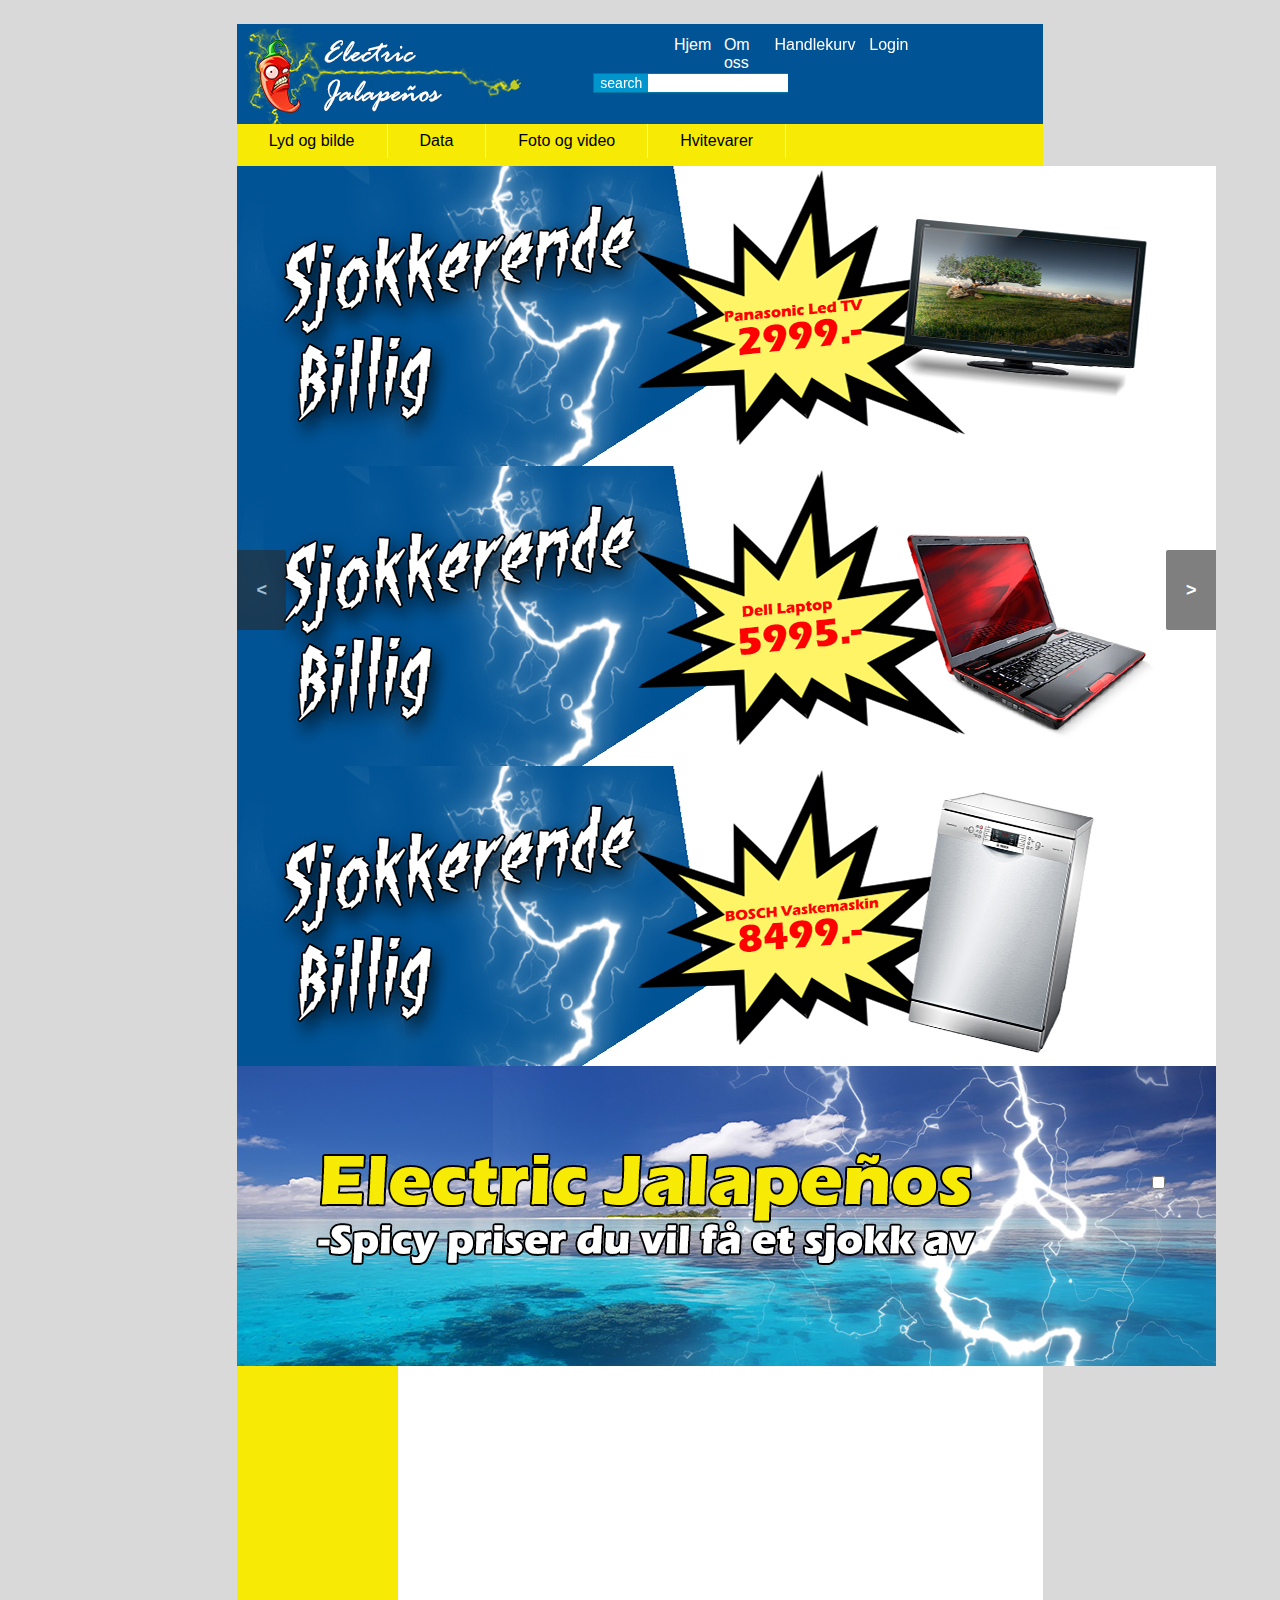
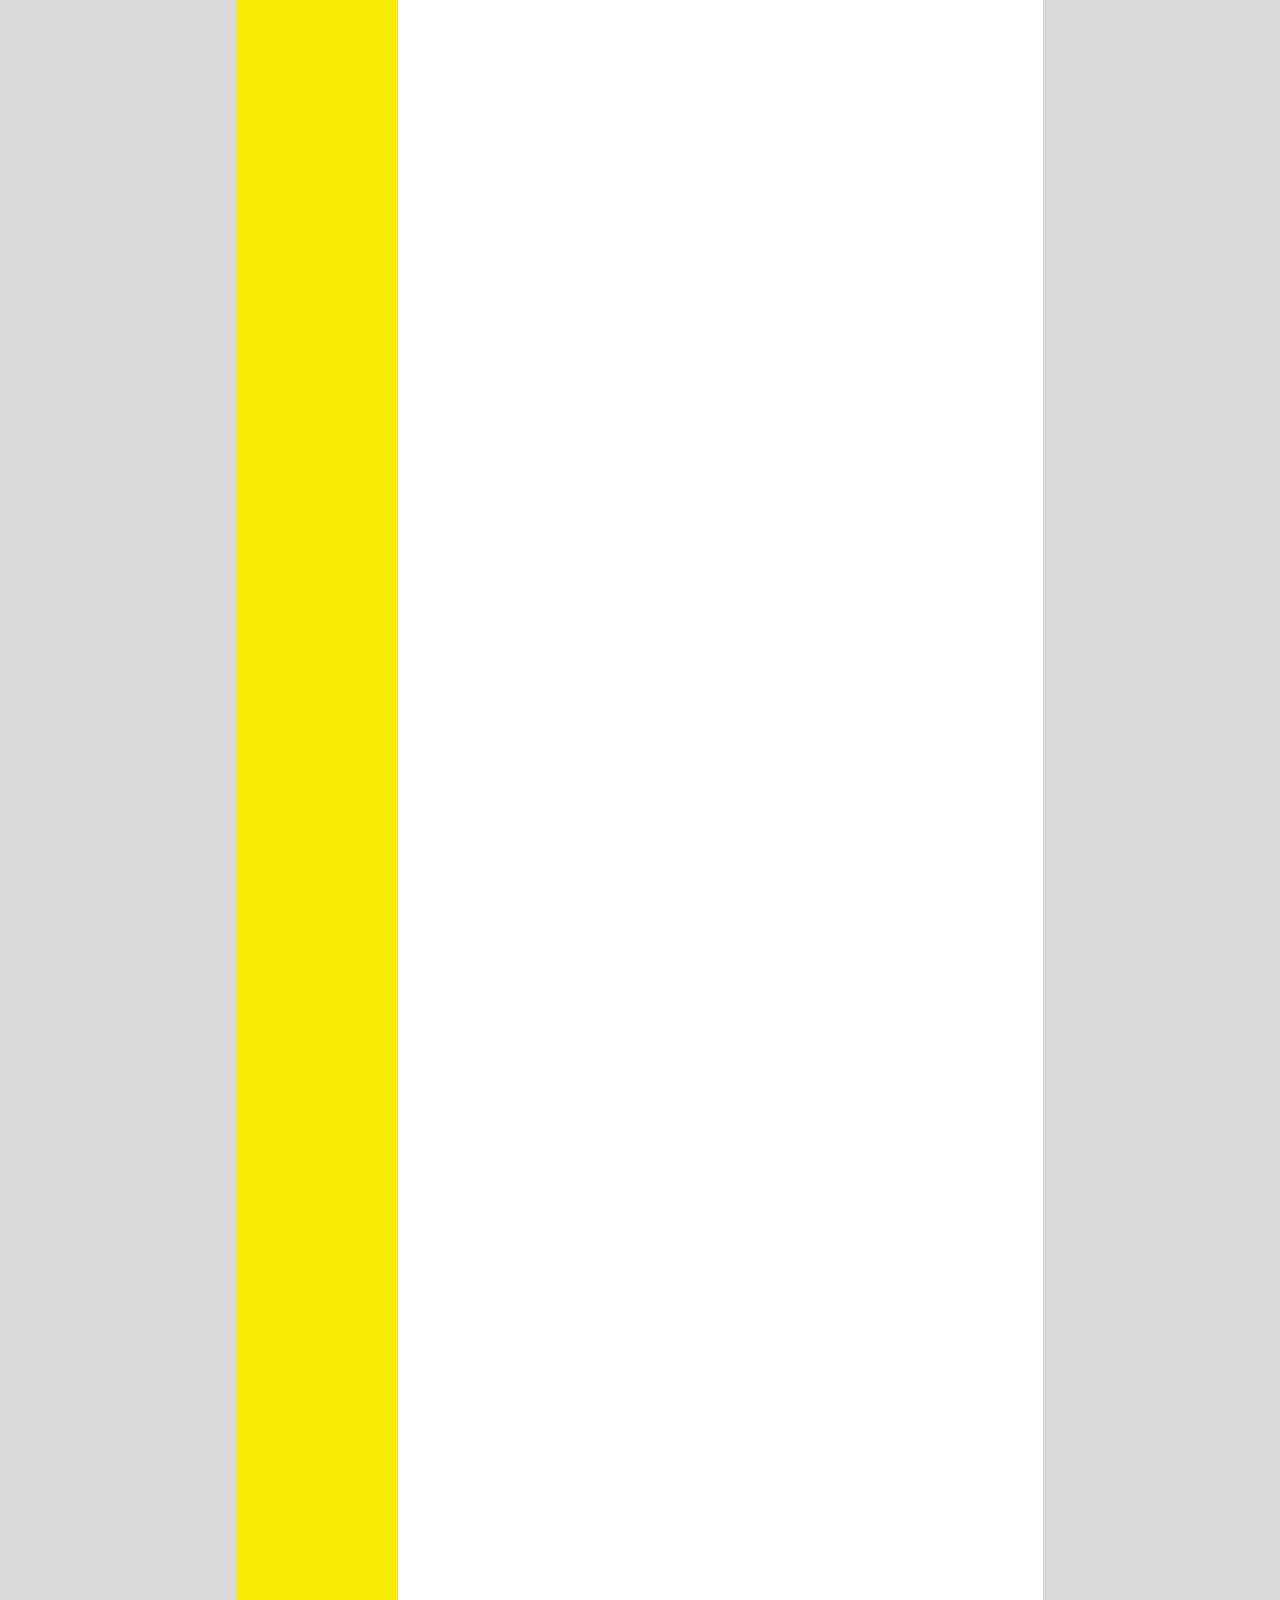
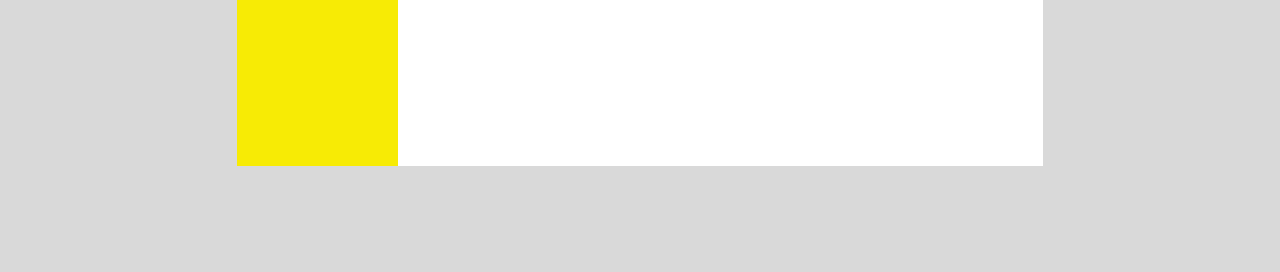
==== index.html @ e351b64f "1" ====
<html xmlns="http://www.w3.org/1999/xhtml"> 
    <head>
        <meta http-equiv="Content-Type" content="text/html; charset=utf-8" /> 
        <title>Electric Jalapeños</title>
        <link href="stylesheet.css" rel="stylesheet" type="text/css" />
             
             <style type="text/css">
                 body {background-color: #d9d9d9;}
             </style>


 
<script type="text/javascript" src="jQuery.js"></script>
<script type="text/javascript" src="unslider.js"></script>
</head>
 
<body> 
<div class="header" style="margin:0 auto;">    
                <div class="bannerr">
                <img src="Bilder etc/BANNNENNNENENNE.jpg">
                
                		<div class="Hjem">    
                        <div class="wrapper"><a class="third after" href="#">Hjem</a></div>
				
                
                		<div class="Kundeservice">    
                        <div class="wrapper"><a class="third after" href="../../../lol/om oss.html">Om oss</a></div>
                        
                        
                        <div class="Handlekurv">    
                        <div class="wrapper"><a class="third after" href="#">Handlekurv</a></div>
                        
                        
                        <div class="Login">    
                        <div class="wrapper"><a class="third after" href="#">Login</a></div>
                        
              <div class="searchbar">          
	<div id="tfheader">
		<form id="tfnewsearch" method="get" action="http://www.google.com">
		        <input type="text" class="tftextinput" name="q" size="21" maxlength="120"><input type="submit" value="search" class="tfbutton">
		</form>
	<div class="tfclear"></div>
	</div>
    </div>
                        
                  </div>      
                  			</div>
                  		</div>
                    </div>
				</div>
  			</div>  
 		 </div>          
        </div>
        


<div class="menybar"> 

<ul class="myMenu">
    <li><a href="#">Lyd og bilde</a>
        <ul>
            <li><a href="#">TV</a></li>
            <li><a href="#">Høyttalere/hodetelefoner</a></li>
            <li><a href="#">Kabler og adaptere</a></li>
        </ul>
    </li>
    <li><a href="#">Data</a>
        <ul>
            <li><a href="#">Komplett data</a></li>
            <li><a href="#">Data komponenter</a></li>
            <li><a href="#">Tilbehør</a></li>
        </ul>
    </li>
    <li><a href="#">Foto og video</a>
       <ul>
            <li><a href="#">Foto</a></li>
            <li><a href="#">Video</a></li>
            <li><a href="#">Tilbehør</a></li>
        </ul>
    </li>
    <li><a href="#">Hvitevarer</a>
         <ul>
            <li><a href="#">Kjøkken</a></li>
            <li><a href="#">Bad</a></li>
            <li><a href="#">Tilbehør</a></li>
         </ul>
    </li>
</ul>

</div> 


<script type="text/javascript">
    $(document).ready(function() {
        
                $('.myMenu > li').bind('mouseover', openSubMenu);
        $('.myMenu > li').bind('mouseout', closeSubMenu);
        
        function openSubMenu() {
            $(this).find('ul').css('visibility', 'visible');    
        };
        
        function closeSubMenu() {
            $(this).find('ul').css('visibility', 'hidden'); 
        };
                   
});
</script>



<div id="slider">
  <a href="#" class="control_next">></a>
  <a href="#" class="control_prev"><</a>
  <ul>
    <li class="sliderss"><img src="Bilder etc/Slide 1-2.jpg"></li>
    <li class="sliderss"><img src="Bilder etc/Slide 2-2.jpg"></li>
    <li class="sliderss"><img src="Bilder etc/Slide 3-2.jpg"></li>
    <li class="sliderss"><img src="Bilder etc/Slide 4-2.jpg"></li>
  </ul>  
</div>





<script type="text/javascript">
    jQuery(document).ready(function ($) {

  $('#checkbox').change(function(){
    setInterval(function () {
        moveRight();
    }, 4500);
  });
  
    var slideCount = $('#slider ul li').length;
    var slideWidth = $('#slider ul li').width();
    var slideHeight = $('#slider ul li').height();
    var sliderUlWidth = slideCount * slideWidth;
    
    $('#slider').css({ width: slideWidth, height: slideHeight });
    
    $('#slider ul').css({ width: sliderUlWidth, marginLeft: - slideWidth });
    
    $('#slider ul li:last-child').prependTo('#slider ul');

    function moveLeft() {
        $('#slider ul').animate({
            left: + slideWidth
        }, 200, function () {
            $('#slider ul li:last-child').prependTo('#slider ul');
            $('#slider ul').css('left', '');
        });
    };

    function moveRight() {
        $('#slider ul').animate({
            left: - slideWidth
        }, 200, function () {
            $('#slider ul li:first-child').appendTo('#slider ul');
            $('#slider ul').css('left', '');
        });
    };

    $('a.control_prev').click(function () {
        moveLeft();
    });

    $('a.control_next').click(function () {
        moveRight();
    });

});    

</script>



<div class="Textfelt" style="margin:0 auto;">
    
    <div class="products">
        
        <div></div>

    </div>


</div>

<div class="slider_option">
  <input type="checkbox" id="checkbox">
</div> 

</body> 
</html>
---- stylesheet.css ----
@charset "utf-8";
/* CSS Document */
 
.Textfelt{
        background-color: #f7eb05;
        padding-top: -1%;
        padding-right: 0%;
        padding-bottom: 0%;
        padding-left: 0%;
        width: 70%;
        height: 2000px;
        overflow: hidden;
        position: relative;
        z-index: 1;
        }
 
.Hovedfelt{
        visibility: hidden;
        }
 
.header{
        background-color: #005394;
        height: 100px;
        width: 70%;
        margin-top: -1%;
        z-index:4;
       
       
       
        }
.bannerr{
        height: 100px;
        margin-top: -1%;
        z-index:3;
        }

.sliderss{
  width: 70%
}


/*Produktfelt*/
.products{
  background-color: white;
  height: 2000px;
  width:800px;
  z-index: 200000;
  margin-left: 20%
}

/*style the main menu*/
.myMenu {
  margin:0;
  padding:0;

}

.myMenu li {
  list-style:none;
  float:left;
  font:12px Arial, Helvetica, sans-serif #111;
}

.myMenu li a:link, .myMenu li a:visited {
  display:block;
  text-decoration:none;
  background-color:#f7eb05;
  padding: 0.5em 2em;
  margin:0;
  border-right: 1px solid #fff;
  color:black;
  position:relative;
}

.myMenu li a:hover {
  background-color:#005395;  
}

/*style the sub menu*/
.myMenu li ul {
  position:absolute;
  visibility:hidden;
  margin:0;
  padding:0;
}

.myMenu li ul li {
  display:inline;
  float:none;
}

.myMenu li ul li a:link, .myMenu li ul li a:visited {
  background-color:#f7eb05;
  width:auto;
  z-index: 100000;
  margin-top: 1px;
}

.myMenu li ul li a:hover {
  background-color:#005394;  
}
    

.menybar{
  background-color: #f7eb05;
  height: 5.5%;
  width: 70%;
  margin-left: 15%;
}


/*slideshow*/

#slider {
  position: relative;
  overflow: hidden;
  margin-left: 15%;
  
}

#slider ul {
  position: relative;
  margin: 0;
  padding: 0;
  height: 200px;
  list-style: none;
}

#slider ul li {
  position: relative;
  display: block;
  float: left;
  margin: 0;
  padding: 0;
  width: 82.3%;
  height: 300px;
  background: #ccc;
  text-align: center;
  line-height: -200px;
  margin-left: -3.8%;
}

a.control_prev, a.control_next {
  position: absolute;
  top: 32%;
  z-index: 999;
  display: block;
  padding: 3% 2%;
  width: auto;
  height: auto;
  background: #2a2a2a;
  color: #fff;
  text-decoration: none;
  font-weight: 600;
  font-size: 18px;
  opacity: 0.6;
  cursor: pointer;
}

a.control_prev:hover, a.control_next:hover {
  -webkit-transition: all 0.2s ease;
    opacity: 1;

}

a.control_prev {
  border-radius: 0 2px 2px 0;
}

a.control_next {
  right: 0;
  border-radius: 2px 0 0 2px;
}

.slider_option {
  position: relative;
  margin: 10px auto;
  width: 160px;
  font-size: 18px;
}


#checkbox {
  margin-left: 370%;
  margin-top: -2200px;
  padding: 0;
  position: absolute;
}

/*Knapper*/
body{
  font-family:'Open Sans', sans-serif;
  background:#000000;
  width:90%;
  margin:0 auto;
  padding:2em 0 6em;
}
h1:before{
  content: "// ";
}
h1{
  font-size:1em;
  color:#00FFCC;
  text-transform:lowercase;    
}
.wrapper{
  margin:1em 0;
 
}
a,a:visited,a:hover,a:active{
  -webkit-backface-visibility:hidden;
          backface-visibility:hidden;

  transition:0.5s color ease;
        text-decoration:none;
        color:white;
        font-size:1em;
 
}
a:hover{
        color:#fff200;
}
a.before:before,a.after:after{
  content: "";
  transition:0.5s all ease;
  -webkit-backface-visibility:hidden;
          backface-visibility:hidden;
  position:absolute;
}
a.before:before{
  top:-0.25em;
}
a.after:after{
  bottom:-0.25em;
}
a.before:before,a.after:after{
  height:3px;
  height:0.15rem;
  width:0;
  background:white;
}
 
a.third:after,a.sixth:before,a.sixth:after{
  left:50%;
  -webkit-transform:translateX(-50%);
          transform:translateX(-50%);
}
 
a.before:hover:before,a.after:hover:after{
  width:100%;
}
 
.Hjem {
        margin-left:80%;
        height: 25px;
        width: auto;
        z-index:1;
  position: absolute;
  left: -350px;
  top: 20px;
}

.Kundeservice {
        margin-left:80%;
        height: 25px;
        width: auto;
        z-index:1;
  position: absolute;
  left: 20px;
  top: 0px;
}

.Handlekurv {
        margin-left:80%;
        height: 25px;
        width: auto;
        z-index:1;
  position: absolute;
  left: 30px;
  top: 0px;
}

.Login {
        margin-left:80%;
        height: 25px;
        width: auto;
        z-index:1;
  position: absolute;
  left: 30px;
  top: 0px;
  
 } 
  
/*Searchbar*/

#tfheader{
		margin-left: -29%;
    margin-top: 10%;
		
	}
	
	#tfnewsearch{
		margin-left: -34%;
		
	}
	.tftextinput{
		margin: 0;
		font-size:14px;
		border:1px solid #0076a3; border-right:0px;
    margin-left: -40%;
	}
	.tfbutton {
		margin: 0;
		font-size:14px;
		outline: none;
		cursor: pointer;
		text-align: center;
		text-decoration: none;
		color: #ffffff;
		border: solid 1px #0076a3; border-right:0px;
		background: #0095cd;
    margin-left: -58%;

	}
	.tfbutton:hover {
		text-decoration: none;
		background: #007ead;
    margin-left: -30%;
  

	}
	/* Fixes submit button height problem in Firefox */
	.tfbutton::-moz-focus-inner {
	  border: 0;
	}
	.tfclear{
		clear:both;
	}
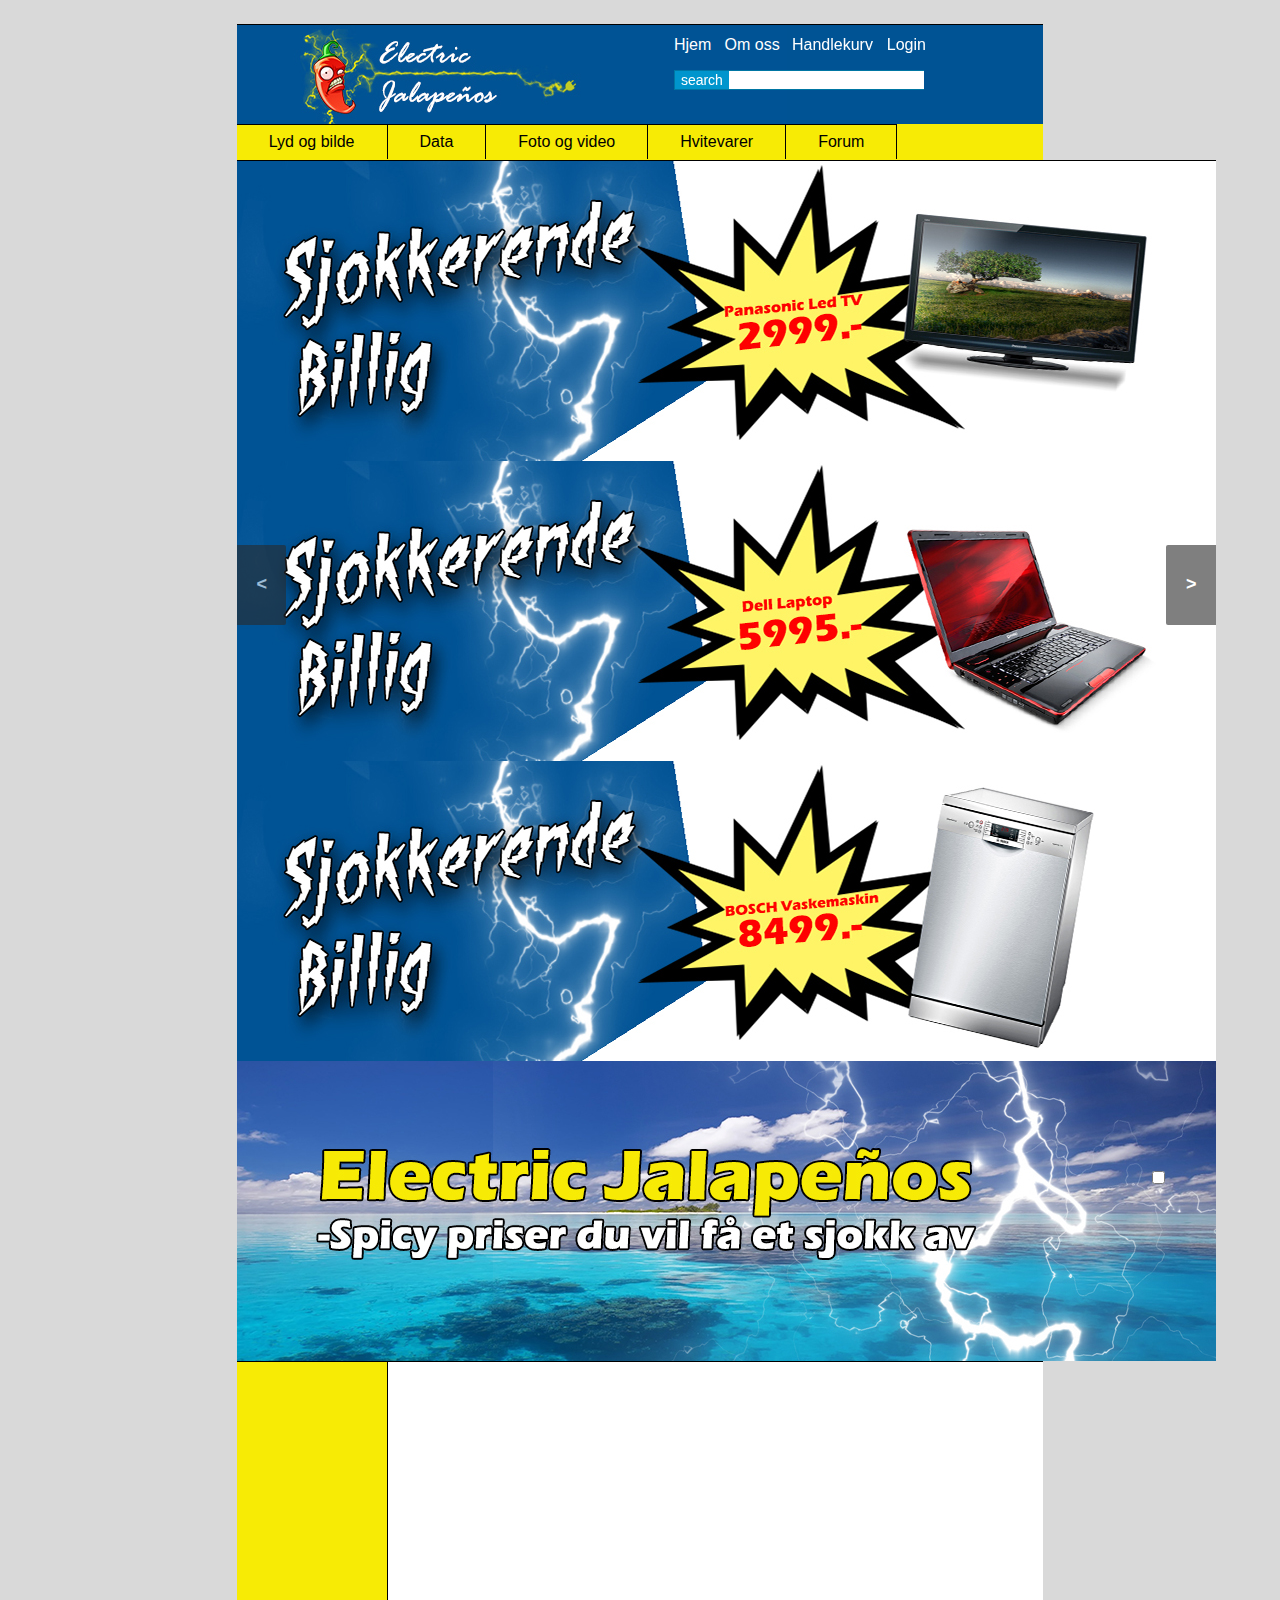
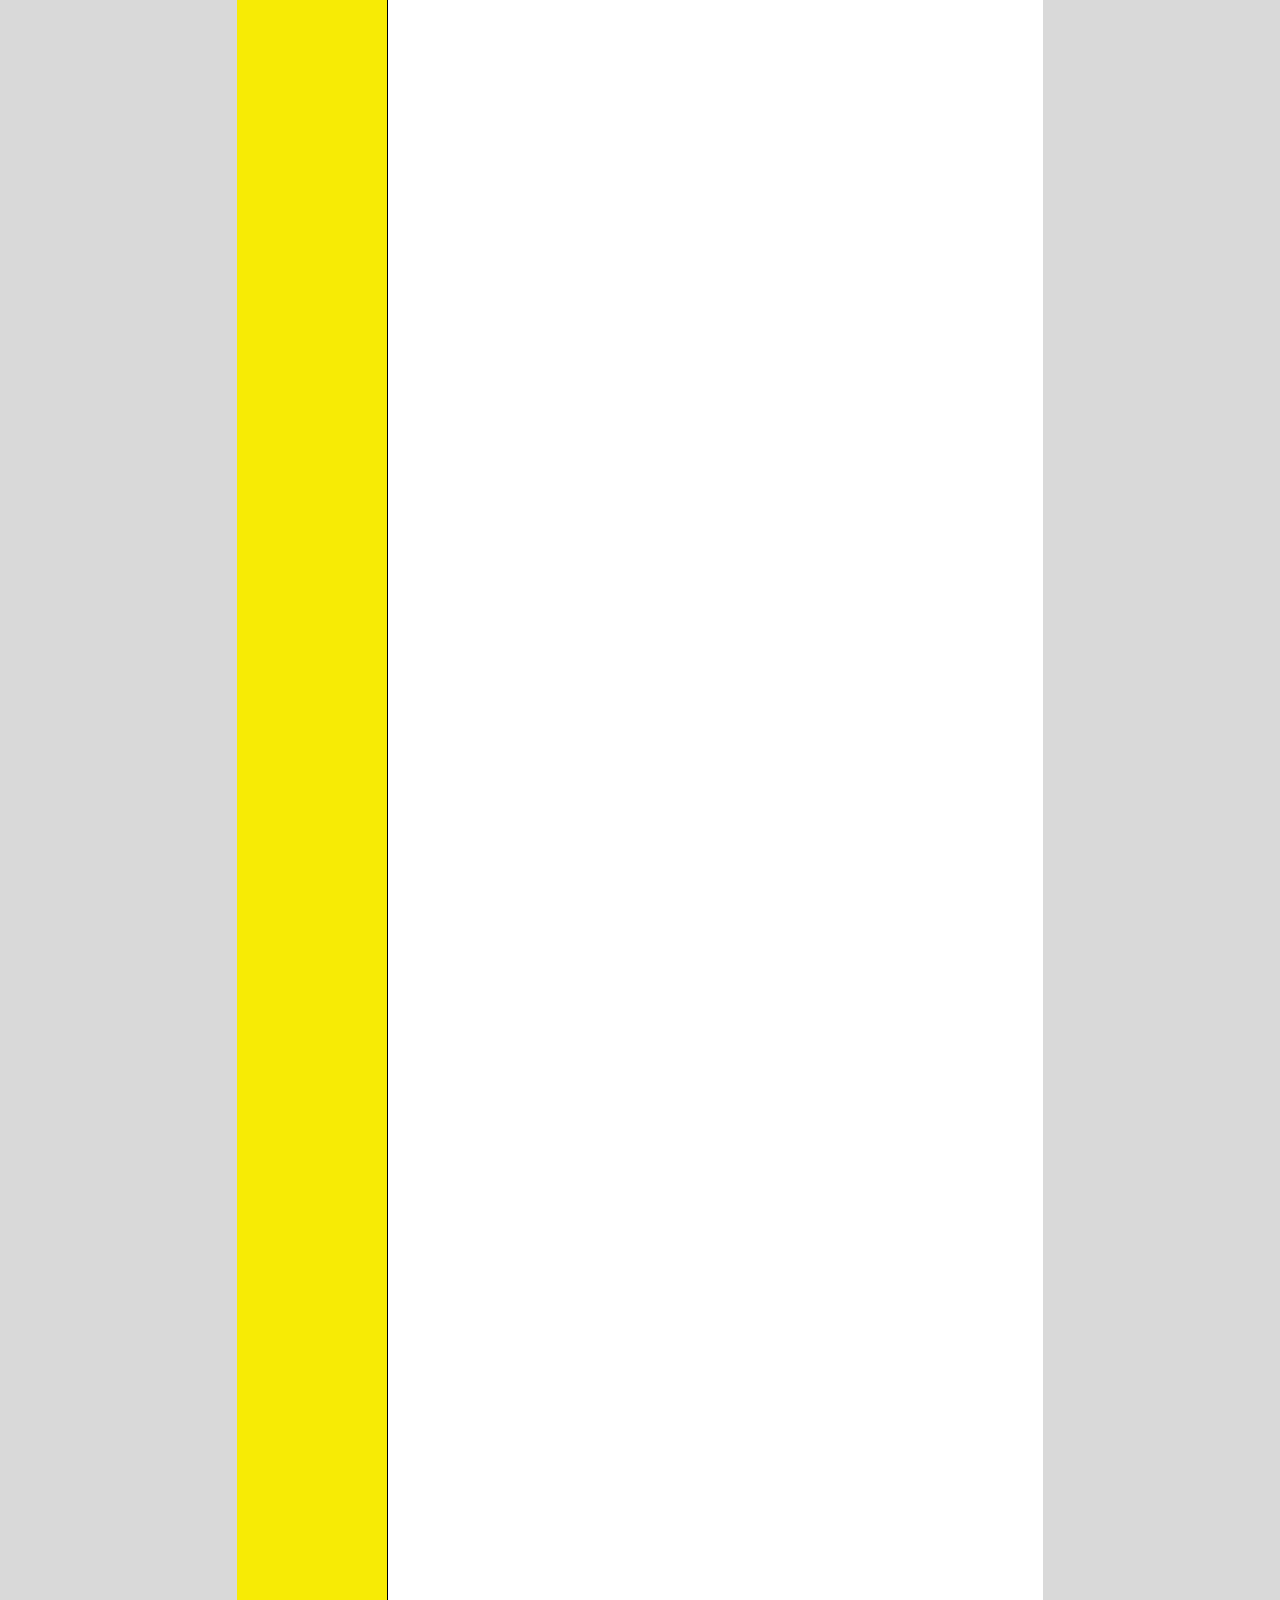
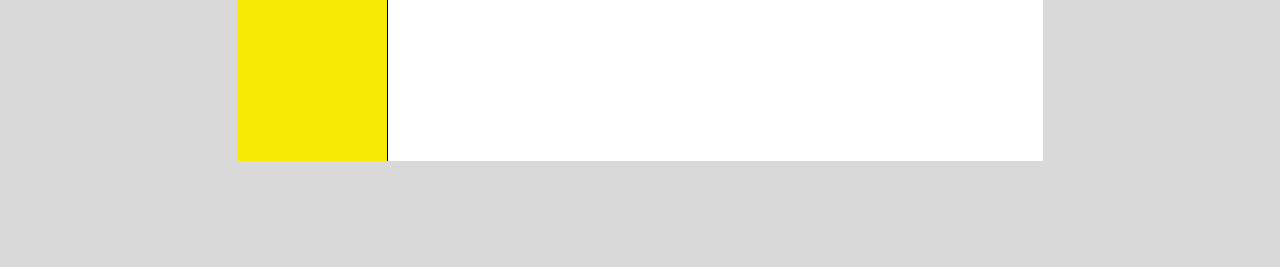
==== commit ac52260d: "wdwdwd" ====
--- a/index.html
+++ b/index.html
@@ -2,11 +2,14 @@
     <head>
         <meta http-equiv="Content-Type" content="text/html; charset=utf-8" /> 
         <title>Electric Jalapeños</title>
-        <link href="stylesheet.css" rel="stylesheet" type="text/css" />
-             
+        
+           <link href="stylesheet.css" rel="stylesheet" type="text/css" />  
+
              <style type="text/css">
                  body {background-color: #d9d9d9;}
              </style>
+
+
 
 
  
@@ -20,11 +23,11 @@
                 <img src="Bilder etc/BANNNENNNENENNE.jpg">
                 
                 		<div class="Hjem">    
-                        <div class="wrapper"><a class="third after" href="#">Hjem</a></div>
+                        <div class="wrapper"><a class="third after" href="index.html">Hjem</a></div>
 				
                 
                 		<div class="Kundeservice">    
-                        <div class="wrapper"><a class="third after" href="../../../lol/om oss.html">Om oss</a></div>
+                        <div class="wrapper"><a class="third after" href="om oss.html">Om oss</a></div>
                         
                         
                         <div class="Handlekurv">    
@@ -54,7 +57,7 @@
         
 
 
-<div class="menybar"> 
+<div class="menybar">   
 
 <ul class="myMenu">
     <li><a href="#">Lyd og bilde</a>
@@ -85,6 +88,7 @@
             <li><a href="#">Tilbehør</a></li>
          </ul>
     </li>
+    <li><a href="#">Forum</a></li>
 </ul>
 
 </div> 
@@ -178,9 +182,10 @@
 
 <div class="Textfelt" style="margin:0 auto;">
     
-    <div class="products">
-        
-        <div></div>
+    <div class="products"></div>
+    <div class="menyy"></div>
+        
+        <div class="testcunt"></div>
 
     </div>
 
--- a/stylesheet.css
+++ b/stylesheet.css
@@ -32,20 +32,38 @@
         height: 100px;
         margin-top: -1%;
         z-index:3;
+        border-top: 1px solid black;
         }
 
 .sliderss{
-  width: 70%
-}
-
-
+  width: 70%;
+}
+
+.testcunt{
+  background-color: white;
+  height: 400px;
+  margin-left: 40px;
+  width: 300px;
+  margin-top: 20px;
+}
+
+.menyy{
+  width: 150px;
+  height: 2000px;
+  background-color: #f7eb05;
+  z-index: 1000000;
+  margin-top: -2002px;
+  border-right: 1px solid black;
+  border-top: 1px solid black;
+}
 /*Produktfelt*/
 .products{
   background-color: white;
   height: 2000px;
-  width:800px;
+  width:900px;
   z-index: 200000;
-  margin-left: 20%
+  margin-left: 15%;
+  border:1px solid black;
 }
 
 /*style the main menu*/
@@ -67,7 +85,10 @@
   background-color:#f7eb05;
   padding: 0.5em 2em;
   margin:0;
-  border-right: 1px solid #fff;
+  border: 1px solid black;
+  border-bottom: 0;
+  border-left: 0;
+  border-right-height:110%;
   color:black;
   position:relative;
 }
@@ -82,6 +103,7 @@
   visibility:hidden;
   margin:0;
   padding:0;
+
 }
 
 .myMenu li ul li {
@@ -91,9 +113,10 @@
 
 .myMenu li ul li a:link, .myMenu li ul li a:visited {
   background-color:#f7eb05;
-  width:auto;
+  width:180px;
   z-index: 100000;
-  margin-top: 1px;
+  border-bottom: 1px solid black;
+  border-left: 1px solid black;
 }
 
 .myMenu li ul li a:hover {
@@ -103,10 +126,16 @@
 
 .menybar{
   background-color: #f7eb05;
-  height: 5.5%;
+  height: 36px;
   width: 70%;
   margin-left: 15%;
-}
+  margin-top: 0px;
+  
+  margin-top-height:20px;
+
+}
+
+
 
 
 /*slideshow*/
@@ -115,6 +144,7 @@
   position: relative;
   overflow: hidden;
   margin-left: 15%;
+  border-top: 1px solid black;
   
 }
 
@@ -252,7 +282,7 @@
  
 .Hjem {
         margin-left:80%;
-        height: 25px;
+        height: 32px;
         width: auto;
         z-index:1;
   position: absolute;
@@ -261,29 +291,29 @@
 }
 
 .Kundeservice {
-        margin-left:80%;
-        height: 25px;
+        margin-left:82%;
+        height: 32px;
+        width: 57.5px;
+        z-index:1;
+  position: absolute;
+  left: 20px;
+  top: 0px;
+}
+
+.Handlekurv {
+        margin-left:65%;
+        height: 32px;
         width: auto;
         z-index:1;
   position: absolute;
-  left: 20px;
-  top: 0px;
-}
-
-.Handlekurv {
-        margin-left:80%;
-        height: 25px;
-        width: auto;
-        z-index:1;
-  position: absolute;
   left: 30px;
   top: 0px;
 }
 
 .Login {
         margin-left:80%;
-        height: 25px;
-        width: auto;
+        height: 32px;
+        width: 40px;
         z-index:1;
   position: absolute;
   left: 30px;
@@ -294,7 +324,7 @@
 /*Searchbar*/
 
 #tfheader{
-		margin-left: -29%;
+		margin-left: -95px;
     margin-top: 10%;
 		
 	}
@@ -308,6 +338,7 @@
 		font-size:14px;
 		border:1px solid #0076a3; border-right:0px;
     margin-left: -40%;
+    width: 250px;
 	}
 	.tfbutton {
 		margin: 0;
@@ -319,7 +350,7 @@
 		color: #ffffff;
 		border: solid 1px #0076a3; border-right:0px;
 		background: #0095cd;
-    margin-left: -58%;
+    margin-left: -138%;
 
 	}
 	.tfbutton:hover {
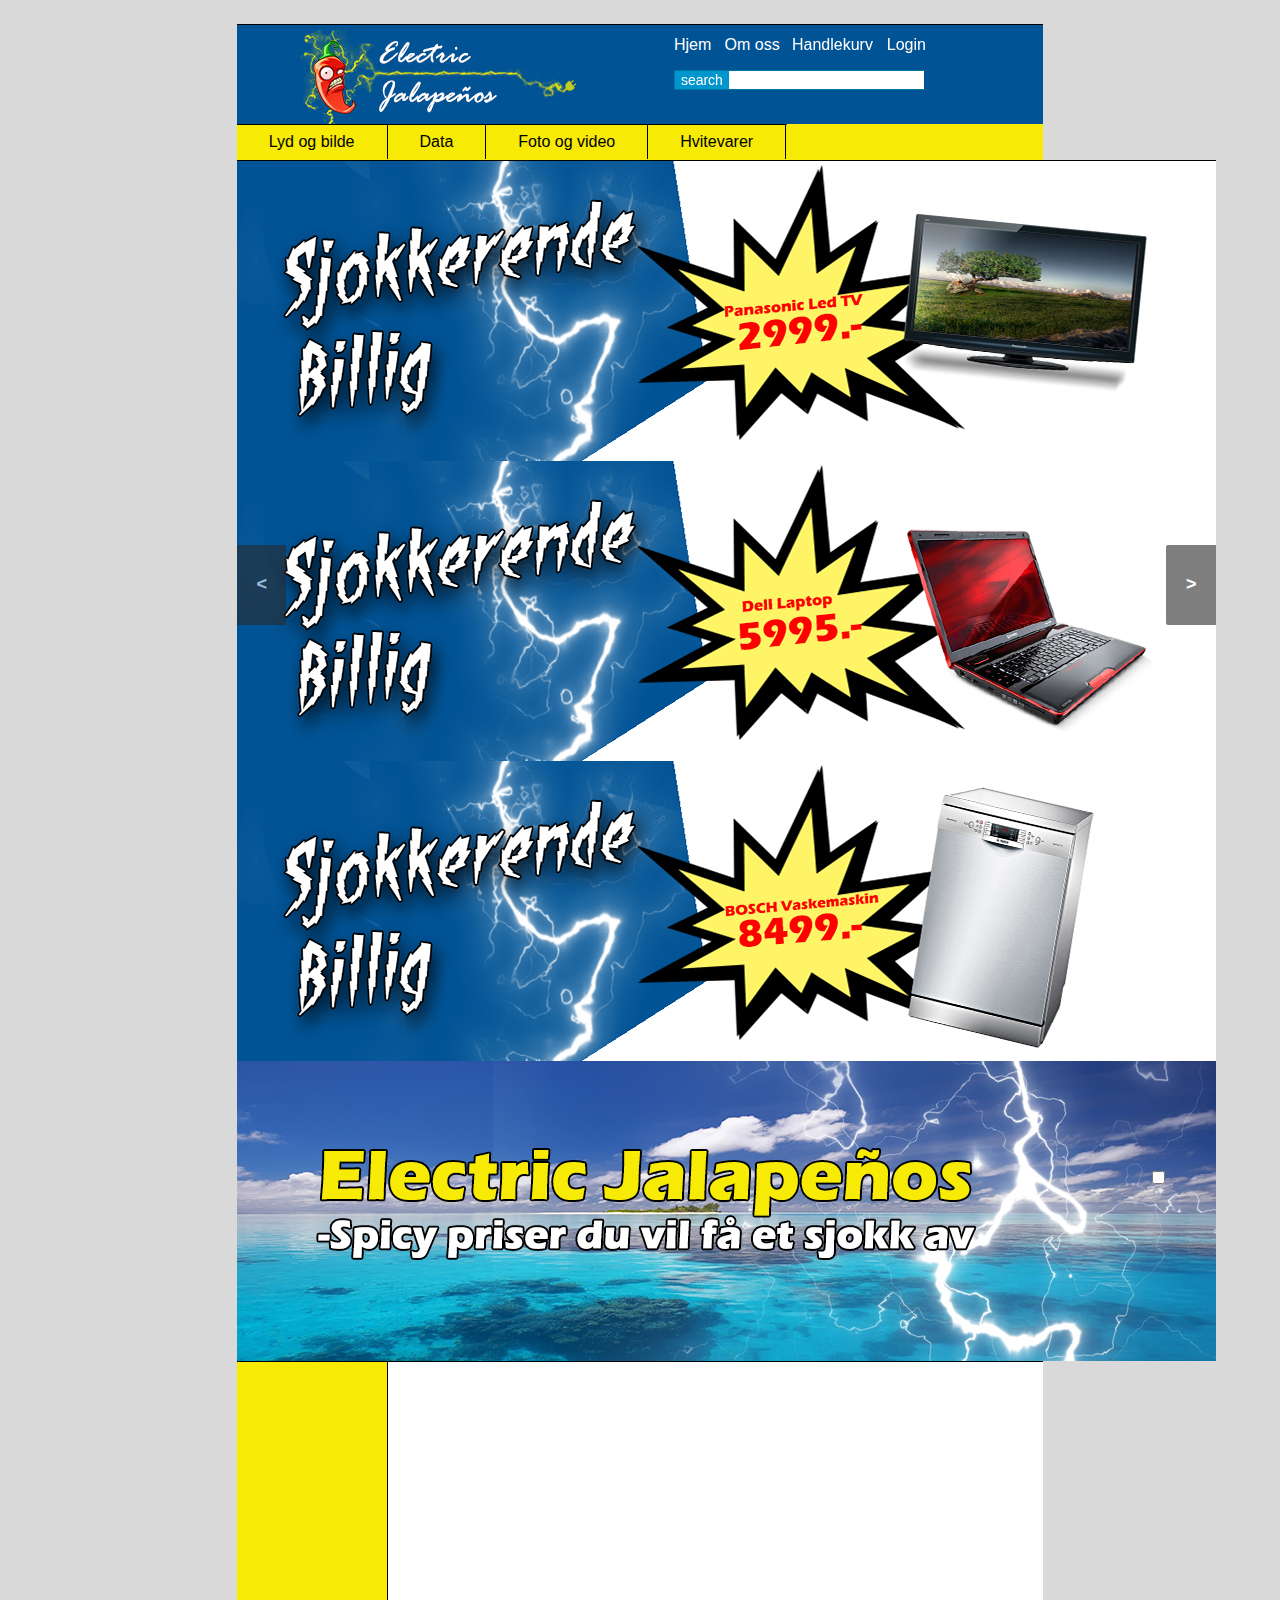
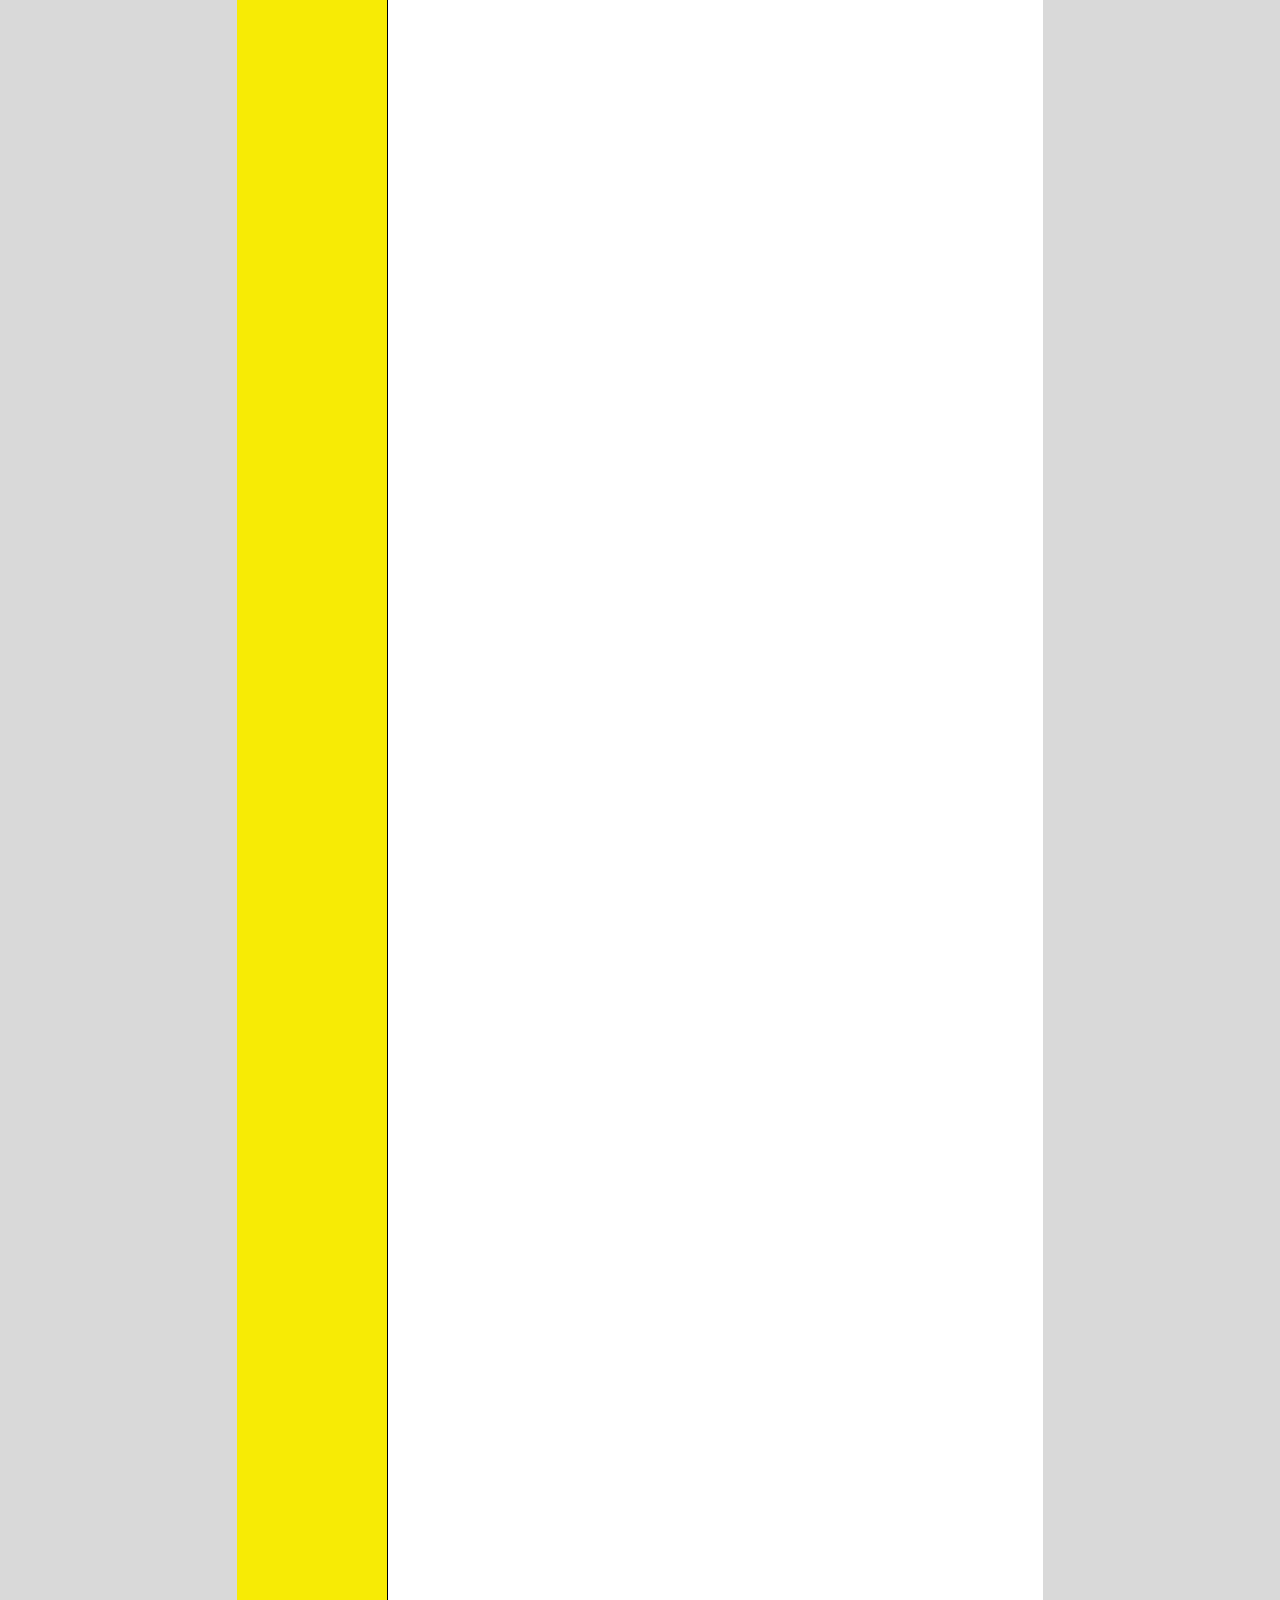
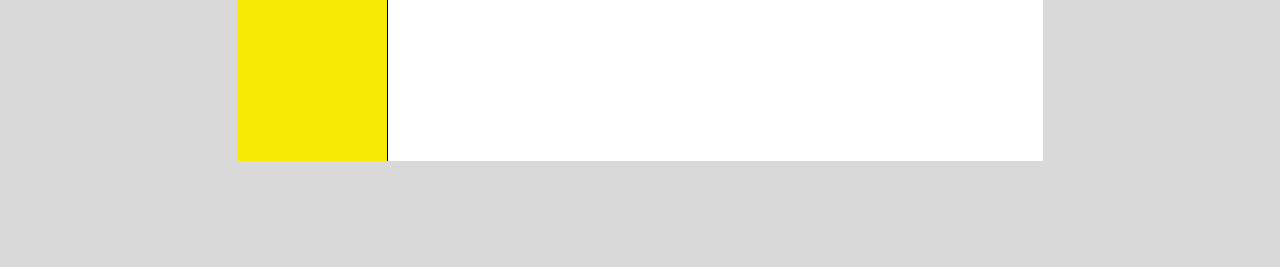
==== commit a780c86c: "Revert "wdwdwd"" ====
--- a/index.html
+++ b/index.html
@@ -2,14 +2,11 @@
     <head>
         <meta http-equiv="Content-Type" content="text/html; charset=utf-8" /> 
         <title>Electric Jalapeños</title>
-        
-           <link href="stylesheet.css" rel="stylesheet" type="text/css" />  
-
+        <link href="stylesheet.css" rel="stylesheet" type="text/css" />
+             
              <style type="text/css">
                  body {background-color: #d9d9d9;}
              </style>
-
-
 
 
  
@@ -88,7 +85,6 @@
             <li><a href="#">Tilbehør</a></li>
          </ul>
     </li>
-    <li><a href="#">Forum</a></li>
 </ul>
 
 </div> 
